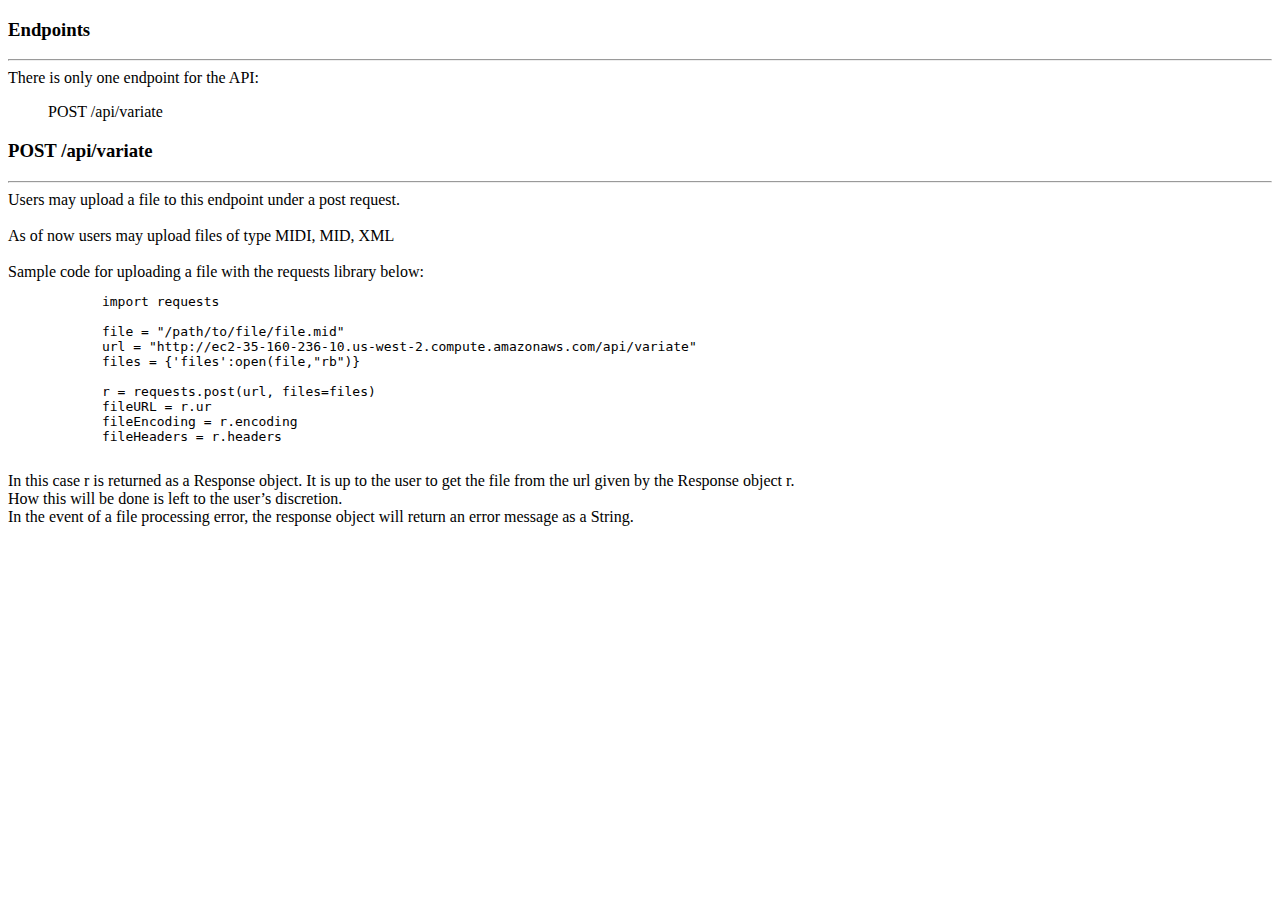
==== templates/api_documentation.html @ 51fa62bf "Added api doc html and api doc endpoint" ====
<!DOCTYPE html>
<html lang="en">
  <head>
    <meta charset="UTF-8">
      <title>Variations on a Theme API Documentation</title>
  </head>
  <body>
    <div class="container">
      <div class="header">
        <h3 class="text-muted">Endpoints</h3>
      </div>
      <hr/>
      <div>
      There is only one endpoint for the API:
      <ul>
        POST /api/variate
      </ul>
      </div>
        <div class="header">
            <h3 class="text-muted">POST /api/variate</h3>
        </div>
      <hr/>
        <div>
            Users may upload a file to this endpoint under a post request.
            <br><br>As of now users may upload files of type MIDI, MID, XML
            <br><br>Sample code for uploading a file with the requests library below:
      </div>
        <pre>
            import requests

            file = "/path/to/file/file.mid"
            url = "http://ec2-35-160-236-10.us-west-2.compute.amazonaws.com/api/variate"
            files = {'files':open(file,"rb")}

            r = requests.post(url, files=files)
            fileURL = r.ur
            fileEncoding = r.encoding
            fileHeaders = r.headers
        </pre>
        <div>
            In this case r is returned as a Response object. It is up to the user to get the file from the url given by the Response object r.
            <br>How this will be done is left to the user’s discretion.
            <br>In the event of a file processing error, the response object will return an error message as a String.
        </div>
    </div>
  </body>
</html>
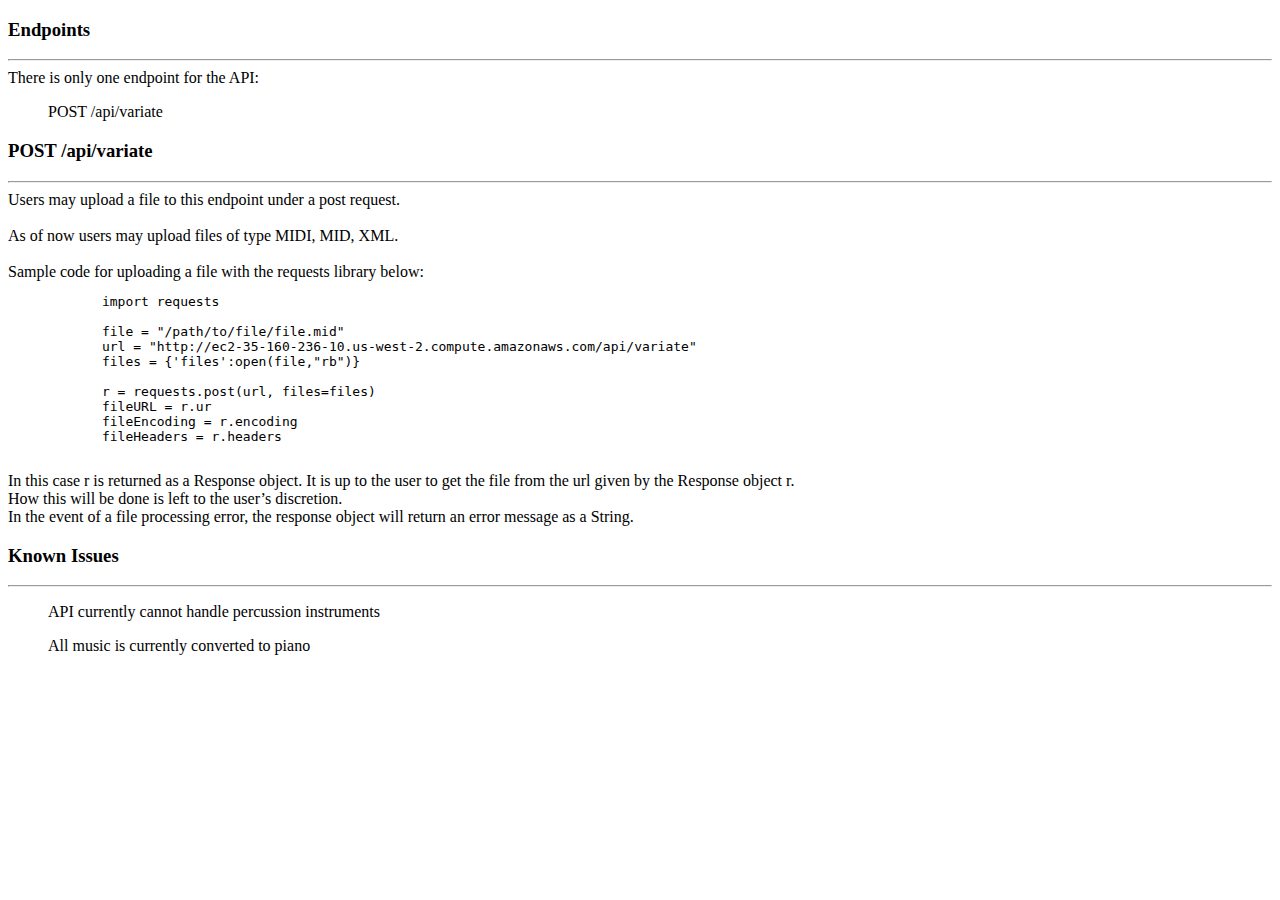
==== commit 49c925c6: "Improved documentation for backend and API" ====
--- a/templates/api_documentation.html
+++ b/templates/api_documentation.html
@@ -22,7 +22,7 @@
       <hr/>
         <div>
             Users may upload a file to this endpoint under a post request.
-            <br><br>As of now users may upload files of type MIDI, MID, XML
+            <br><br>As of now users may upload files of type MIDI, MID, XML.
             <br><br>Sample code for uploading a file with the requests library below:
       </div>
         <pre>
@@ -42,6 +42,14 @@
             <br>How this will be done is left to the user’s discretion.
             <br>In the event of a file processing error, the response object will return an error message as a String.
         </div>
+	<div class="header">
+	  <h3 class="text-muted">Known Issues</h3>
+	</div>
+	<hr/>
+	<div>
+	  <ul> API currently cannot handle percussion instruments </ul>
+	  <ul> All music is currently converted to piano </ul>
+	</div>
     </div>
   </body>
 </html>
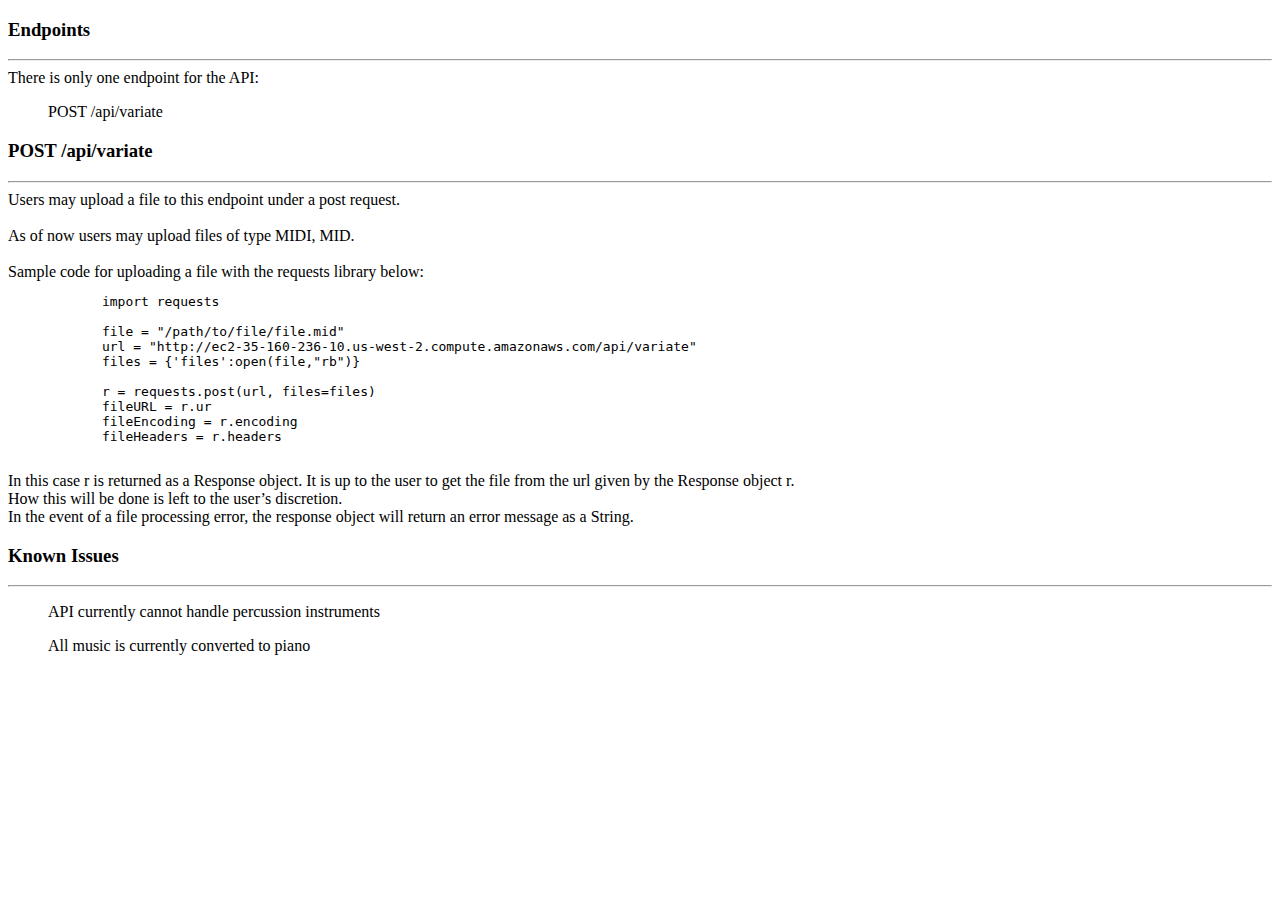
==== commit 295f3735: "Performance improving changes" ====
--- a/templates/api_documentation.html
+++ b/templates/api_documentation.html
@@ -22,7 +22,7 @@
       <hr/>
         <div>
             Users may upload a file to this endpoint under a post request.
-            <br><br>As of now users may upload files of type MIDI, MID, XML.
+            <br><br>As of now users may upload files of type MIDI, MID.
             <br><br>Sample code for uploading a file with the requests library below:
       </div>
         <pre>
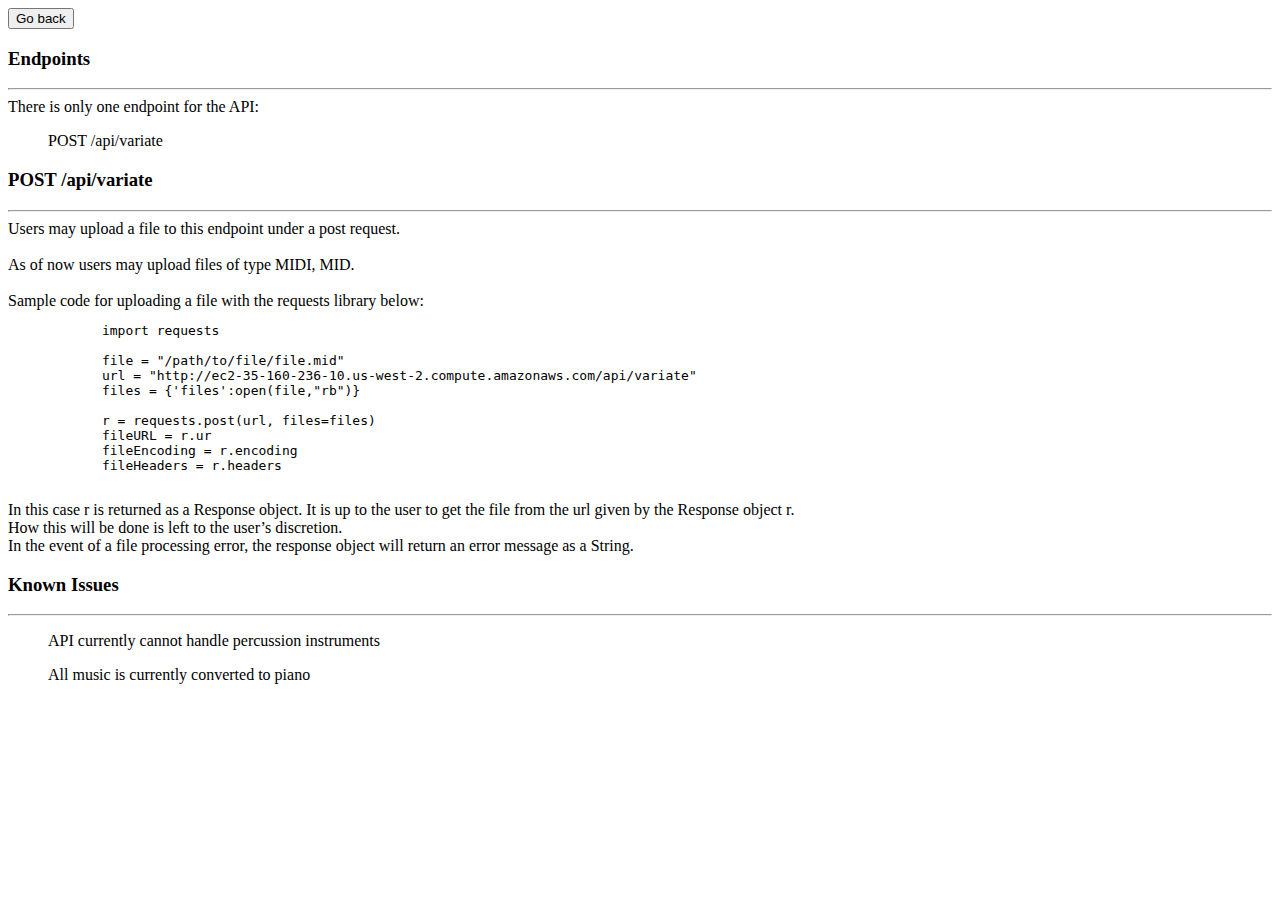
==== commit 77423019: "Added back button on pages" ====
--- a/templates/api_documentation.html
+++ b/templates/api_documentation.html
@@ -5,6 +5,9 @@
       <title>Variations on a Theme API Documentation</title>
   </head>
   <body>
+    <form action="index">
+    <input type="button" value="Go back" onClick="parent.location='../'"/>
+      </form>
     <div class="container">
       <div class="header">
         <h3 class="text-muted">Endpoints</h3>
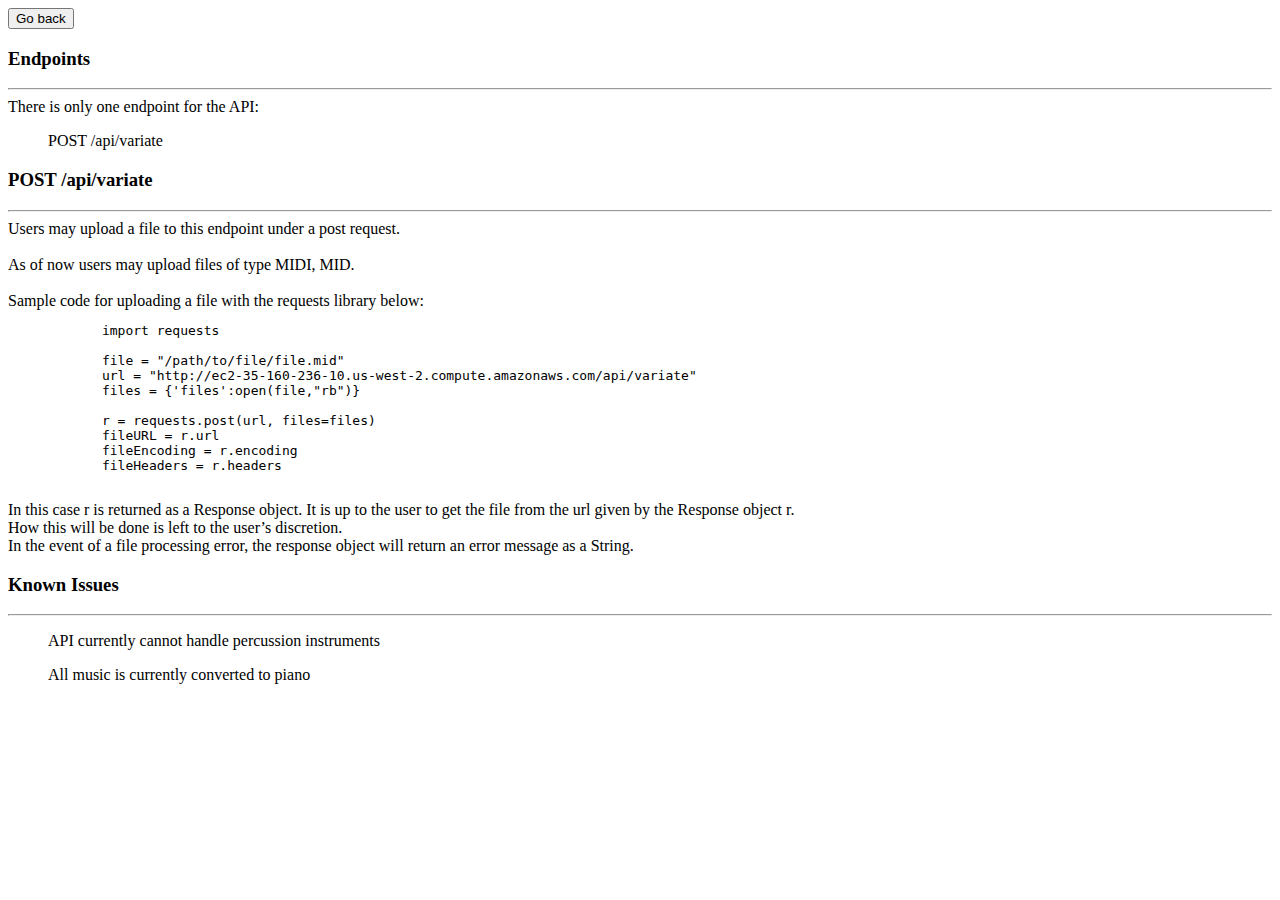
==== commit 5d0aa93a: "Fixed typo" ====
--- a/templates/api_documentation.html
+++ b/templates/api_documentation.html
@@ -36,7 +36,7 @@
             files = {'files':open(file,"rb")}
 
             r = requests.post(url, files=files)
-            fileURL = r.ur
+            fileURL = r.url
             fileEncoding = r.encoding
             fileHeaders = r.headers
         </pre>
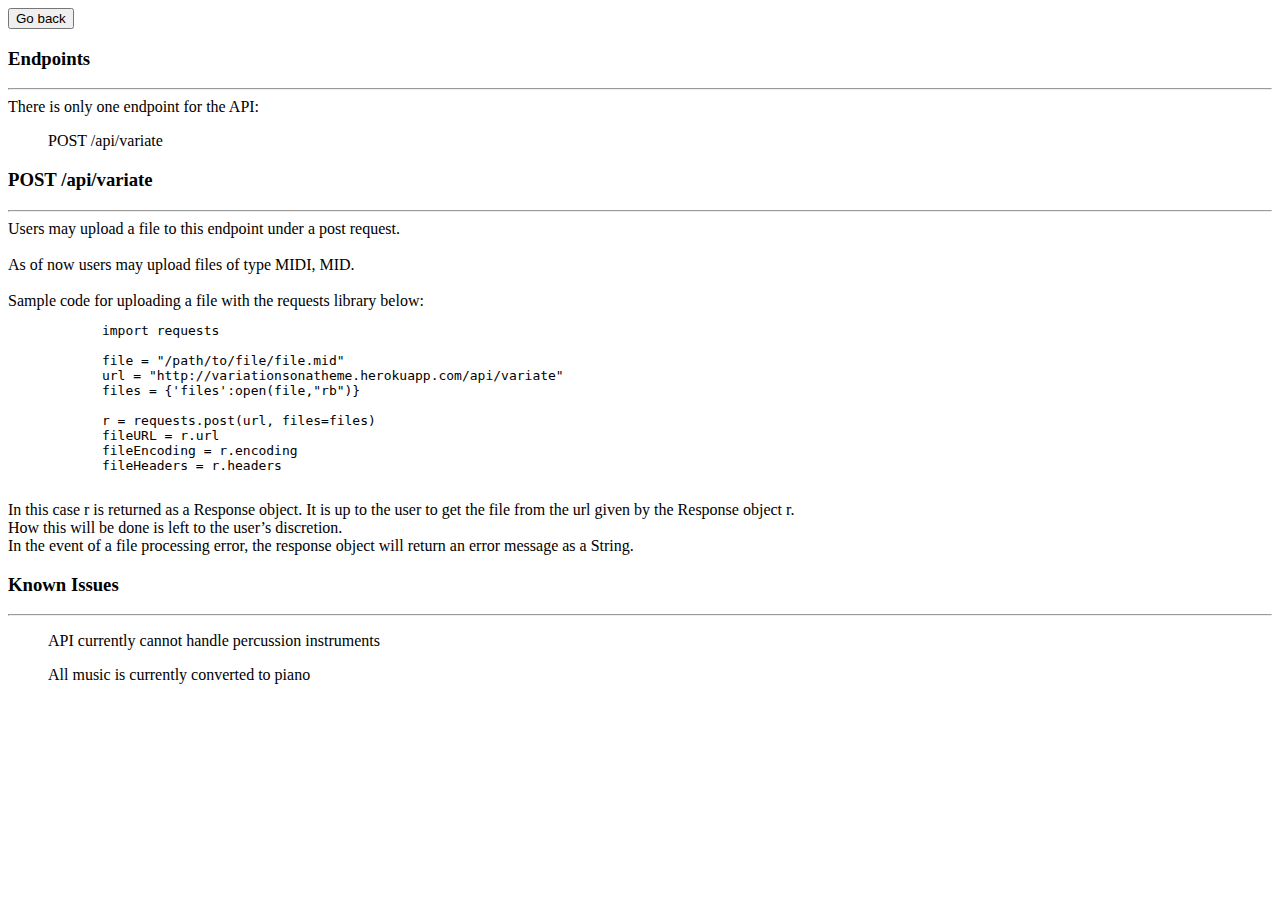
==== commit d3e5cd4e: "Updated API Docs" ====
--- a/templates/api_documentation.html
+++ b/templates/api_documentation.html
@@ -32,7 +32,7 @@
             import requests
 
             file = "/path/to/file/file.mid"
-            url = "http://ec2-35-160-236-10.us-west-2.compute.amazonaws.com/api/variate"
+            url = "http://variationsonatheme.herokuapp.com/api/variate"
             files = {'files':open(file,"rb")}
 
             r = requests.post(url, files=files)
